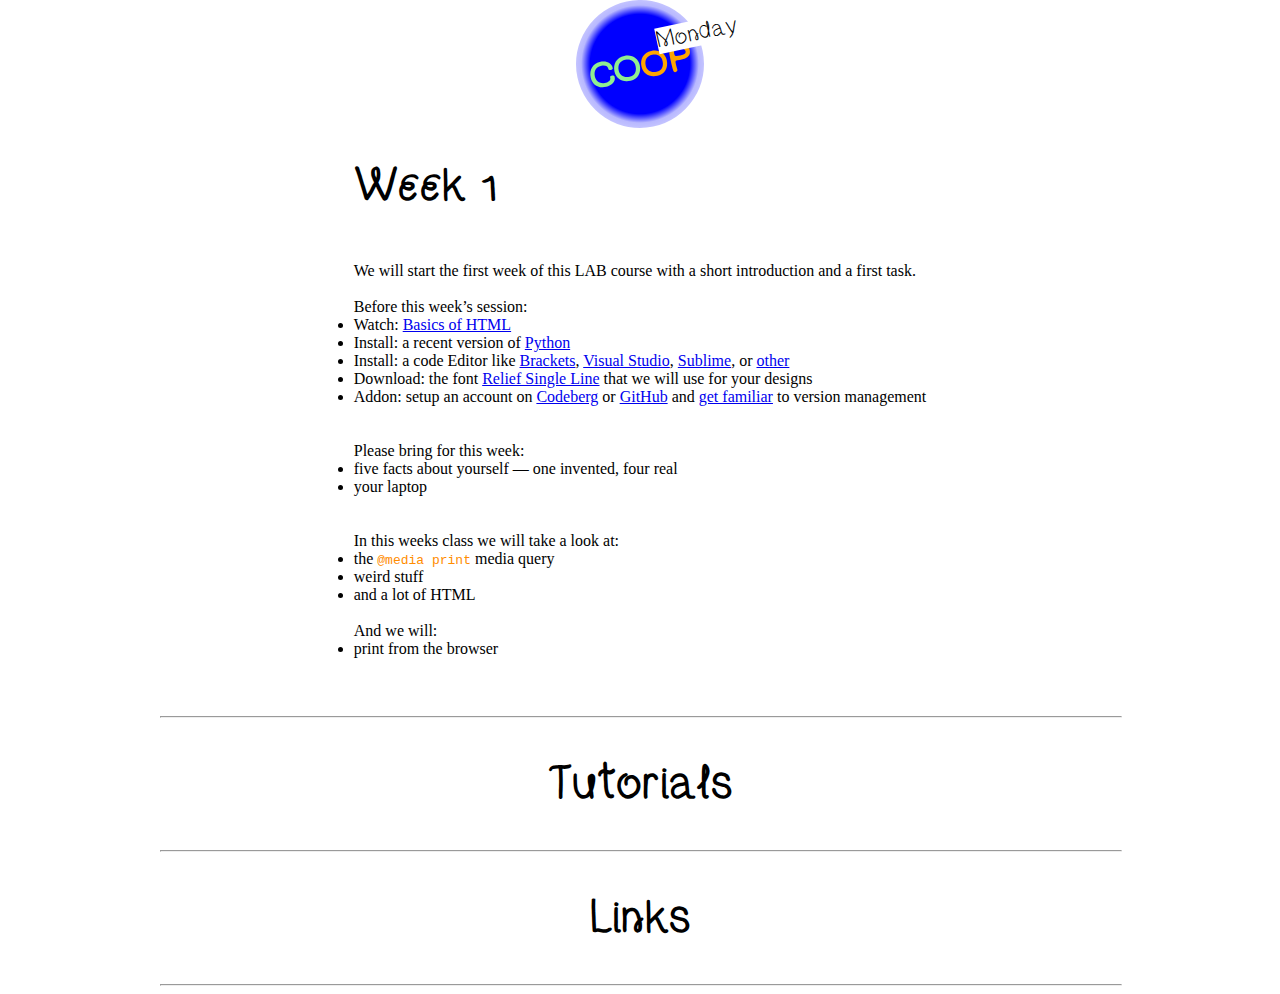
==== index.html @ 9f5c6e41 "Wring Font" ====
<!DOCTYPE html>
<html>
    <head>
        <title>coop | Monday</title>
        <link rel="stylesheet" href="style.css">
        <!--        <script  src ="main.js"></script>-->
        <meta charset="utf-8">
        <meta name="viewport" content="width=device-width">
        <meta property="og:image" content="">
    </head>

    <body>
        <main>
            <nav>
                <div class="monday">Monday</div>
                <div class="logo">
                    <span class="blue">CO</span>
                    <span class="red">OP</span>
                </div>
            </nav>
            <details open>
                <summary>
                    <h1 class="section-title">
                        Week 1
                    </h1>
                </summary>
                <div class="section">
                    We will start the first week of this LAB course with a short introduction and a first task. 

                    Before this week’s session:
                    <ul>
                        <li>Watch: <a href="https://www.youtube.com/watch?v=CkzbI1Tv_rQ">Basics of HTML</a></li>
                        <li>Install: a recent version of <a href="https://www.python.org/downloads/">Python</a></li>
                        <li>Install: a code Editor like <a href="https://brackets.io/">Brackets</a>,  <a href="https://code.visualstudio.com/">Visual Studio</a>,  <a href="https://www.sublimetext.com/download">Sublime</a>, or <a href="https://github.com/collections/text-editors">other</a></li>
                        <li>Download: the font <a href="https://github.com/isdat-type/Relief-SingleLine/tree/main/fonts/open_ttf">Relief Single Line</a> that we will use for your designs</li>
                        <li>Addon: setup an account on <a href="https://codeberg.org/">Codeberg</a> or <a href="https://github.com/">GitHub</a> and <a href="https://git-scm.com/videos">get familiar</a> to version management</li>
                    </ul>

                    Please bring for this week:
                    <ul>
                        <li>five facts about yourself — one invented, four real</li>
                        <li>your laptop</li>
                    </ul>

                    In this weeks class we will take a look at:
                    <ul>
                        <li>the <code>@media print</code> media query</li>
                        <li>weird stuff</li>
                        <li>and a lot of HTML</li>
                    </ul>
                    And we will:
                    <ul>
                        <li>print from the browser</li>
                    </ul>
                </div> 
            </details>
            <hr>

            <details>
                <summary>
                    <h1 class="section-title">
                        Tutorials
                    </h1>
                </summary>
                <section>
                    <h2>Basics</h2>
                    <h4>
                        Run a local server:
                    </h4>
                    <ul>
                        <li>Open a terminal window in the folder of your .html file. For example, drag the folder onto your terminal icon using CMD+Drag.</li>
                        <p>Launch server:</p>
                        <ul>
                            <li>macOS/Linux: <code>python3 -m http.server</code></li>
                            <li>Windows: <code>python -m SimpleHTTPServer</code></li>
                        </ul>
                        <p>Shut down server:</p>
                        <ul>
                            <li>All: <code>^C</code></li>
                        </ul>
                    </ul>
                </section>
            </details>
            <hr>


            <details>
                <summary>
                    <h1 class="section-title">
                        Links
                    </h1>
                </summary>
                <section>
                    <h2>HTML/CSS</h2>
                    <ul>
                        <li><a href="https://www.youtube.com/watch?v=CkzbI1Tv_rQ">Laurel Schwulst’s intro to HTML</a></li>
                        <li><a href="https://www.youtube.com/watch?v=BUZIaTHm_oE">Laurel Schwulst’s intro to CSS</a></li>
                        <li><a href="https://developer.mozilla.org/en-US/docs/Web/HTML">Mozilla Developer Network HTML</a></li>
                        <li><a href="https://developer.mozilla.org/en-US/docs/Web/HTML">Mozilla Developer Network CSS</a></li>
                        <li><a href="https://www.w3schools.com/html/default.asp">w3schools HTML</a></li>
                        <li><a href="https://www.w3schools.com/css/default.asp">w3schools CSS</a></li>
                    </ul>
                </section>
            </details>
            <hr>
        </main>

    </body>
</html>
---- style.css ----
@font-face {
    font-family: coop;
    src: url("assets/fonts/coop.otf");
    font-display: swap;
}

@font-face {
    font-family: unelegant;
    src: url("assets/fonts/Unilegant.otf");
    font-display: swap;
}

:root {
    --space-xs: 8px;
    --space-s: 16px;
    --space-m: 32px;
    --space-l: 64px;
    --space-xl: 128px;
}

body {
    margin: 0;
    font-family: Georgia, Times;
    margin: 0 auto;
    max-width: 960px;
}

main {
    display: grid;
    justify-items: center;
}

h1 {
    font-family: unelegant;
    font-size: 48px;
    margin: 0;
}

.section-title {
    margin-top: var(--space-m);
    margin-bottom: var(--space-m);
}

.logo {
    font-size: 48px;
    font-family: coop;
    width: 128px;
    height: 128px;
    border-radius: 128px;
    background: blue;
    background: radial-gradient(circle, #0000FF 55%, #0000FF47 65%, transparent 100%);
    display: grid;
    align-content: center;
    justify-content: center;
    grid-auto-flow: column;
    transform: rotate(-12deg);
    animation: logo-animation 12s linear infinite;
}

.monday {
    top: 20px;
    margin-left: 80px;
    font-size: 24px;
    z-index: 2;
    position: absolute;
    font-family: unelegant;
    transform: rotate(-12deg);
    background-color: white;
}

.red {
    color: orange;
}

.blue {
    color: lightgreen;
}


code {
    font-family: monospace;
    color: darkorange;
}


.section, section {
    margin-top: var(--space-xs);
    white-space: pre-line;
    margin-bottom: var(--space-m);
}

ul {
    margin: 0;
    padding: 0;
    display: grid;
}

hr {
    width: 100%;
}

details > summary {
    list-style: none;
}


@keyframes logo-animation {
    0% {
        transform: rotate(-12deg);
    }
    100% {
        transform: rotate(348deg);
    }
}



@media (prefers-reduced-motion) {
    .logo {
        animation: none;
    }
}



@media print {
    @page {
        size: A4;
    }
    body {
        margin: 0;
        width: 210mm;
        height: 100%;
    }
    nav {
        break-after: page;
        display: grid;
        height: 297mm;
        align-content: center;
        justify-content: center;
    }
    .logo {
        font-size: 128px;
        font-family: coop;
        width: 256px;
        height: 256px;
        border-radius: 256px;
        transform: rotate(-8deg);
        animation: none !important;
    }
    .monday {
        top: 28px;
        margin-left: 128px;
        font-size: 36px;
        position: relative;
    }
    hr {
        display: none;
    }
    details {
        break-before: page;
        width: 150mm;
    }
}
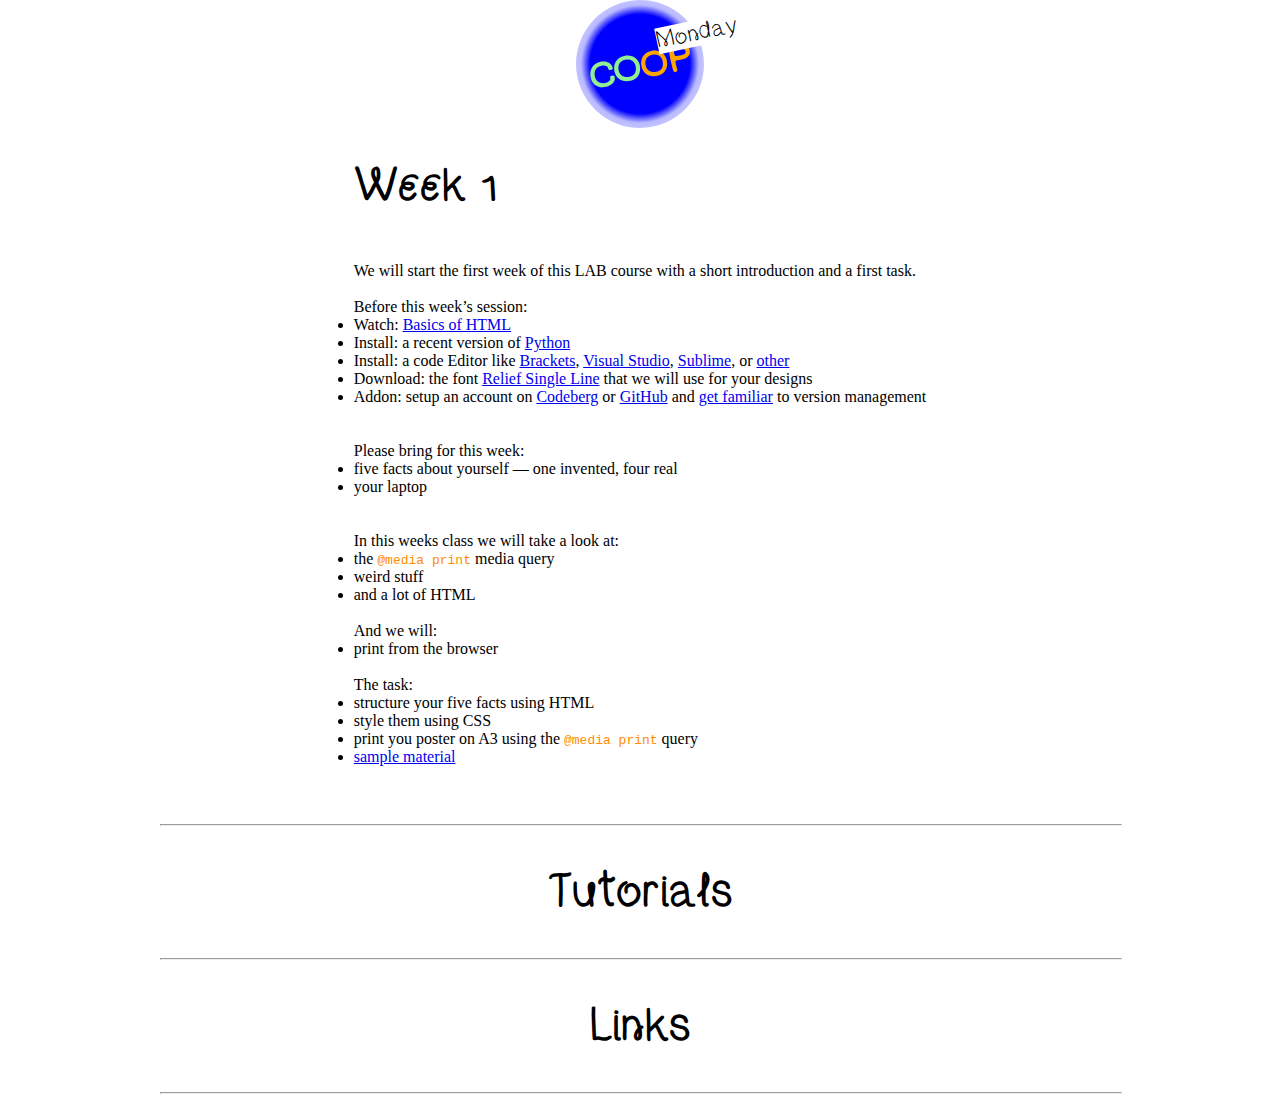
==== commit e224b3d7: "Course material for week 1" ====
--- a/index.html
+++ b/index.html
@@ -51,6 +51,13 @@
                     And we will:
                     <ul>
                         <li>print from the browser</li>
+                    </ul>
+                     The task:
+                    <ul>
+                        <li>structure your five facts using HTML</li>
+                        <li>style them using CSS</li>
+                        <li>print you poster on A3 using the <code>@media print</code> query</li>
+                        <li><a href="https://github.com/haw-type-design/coop-monday/tree/main/course-material/week-1">sample material</a></li>
                     </ul>
                 </div> 
             </details>
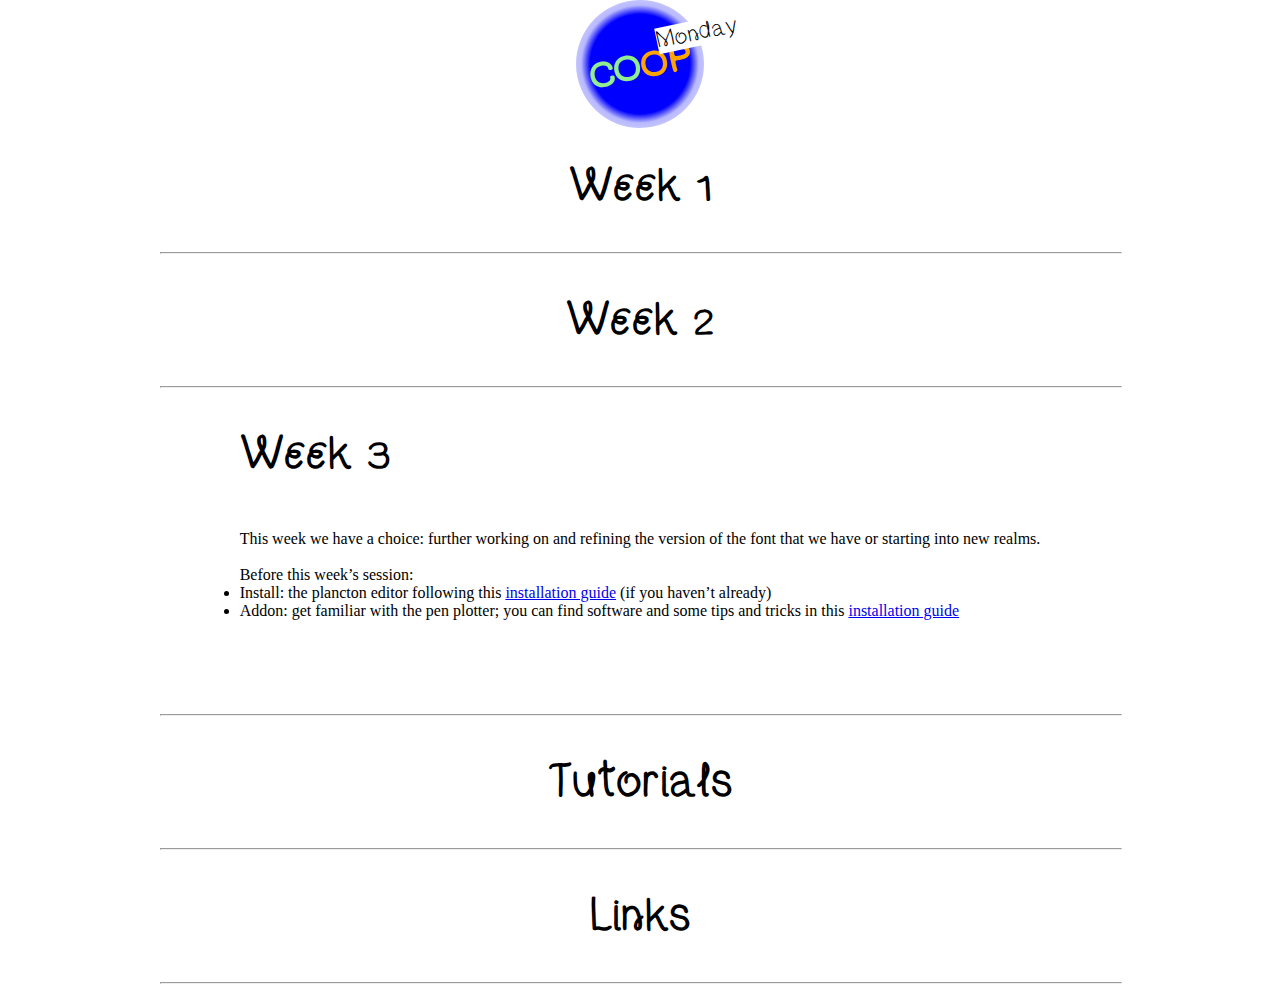
==== commit 21db81dd: "Prep for week 3" ====
--- a/index.html
+++ b/index.html
@@ -18,7 +18,7 @@
                     <span class="red">OP</span>
                 </div>
             </nav>
-            <details open>
+            <details>
                 <summary>
                     <h1 class="section-title">
                         Week 1
@@ -52,7 +52,7 @@
                     <ul>
                         <li>print from the browser</li>
                     </ul>
-                     The task:
+                    The task:
                     <ul>
                         <li>structure your five facts using HTML</li>
                         <li>style them using CSS</li>
@@ -61,6 +61,68 @@
                     </ul>
                 </div> 
             </details>
+
+            <hr>
+
+            <details>
+                <summary>
+                    <h1 class="section-title">
+                        Week 2
+                    </h1>
+                </summary>
+                <div class="section">
+                    This week we will collectively draw an font in the <a href="https://github.com/haw-type-design/plancton-editor">Plancton editor</a>. 
+
+                    Before this week’s session:
+                    <ul>
+                        <li>Install: the plancton editor following this <a href="https://haw-type-design.github.io/newpage-x-y/plancton-intro/">installation guide</a></li>
+                    </ul>
+
+                    Please bring for this week:
+                    <ul>
+                        <li>your laptop running plancton</li>
+                    </ul>
+
+                    In this weeks class we will take a look at:
+                    <ul>
+                        <li>drawing fonts with metapost</li>
+                        <li>letters based on grids</li>
+                        <li>type</li>
+                    </ul>
+                    And we will:
+                    <ul>
+                        <li>plot a poster</li>
+                    </ul>
+                    The task:
+                    <ul>
+                        <li>use the prepared letters that are already placed on the grid to draw them in plancton</li>
+                    </ul>
+
+                    At the end of this day we will assemble everything and plot it with the pen plotter.
+                </div> 
+            </details>
+
+            <hr>
+
+            <details open>
+                <summary>
+                    <h1 class="section-title">
+                        Week 3
+                    </h1>
+                </summary>
+                <div class="section">
+                    This week we have a choice: further working on and refining the version of the font that we have or starting into new realms. 
+
+                    Before this week’s session:
+                    <ul>
+                        <li>Install: the plancton editor following this <a href="https://haw-type-design.github.io/newpage-x-y/plancton-intro/">installation guide</a> (if you haven’t already)</li>
+                        <li>Addon: get familiar with the pen plotter; you can find software and some tips and tricks in this <a href="https://haw-type-design.github.io/newpage-x-y/pen-plotter/">installation guide</a></li>
+                    </ul>
+
+
+                </div> 
+            </details>
+
             <hr>
 
             <details>
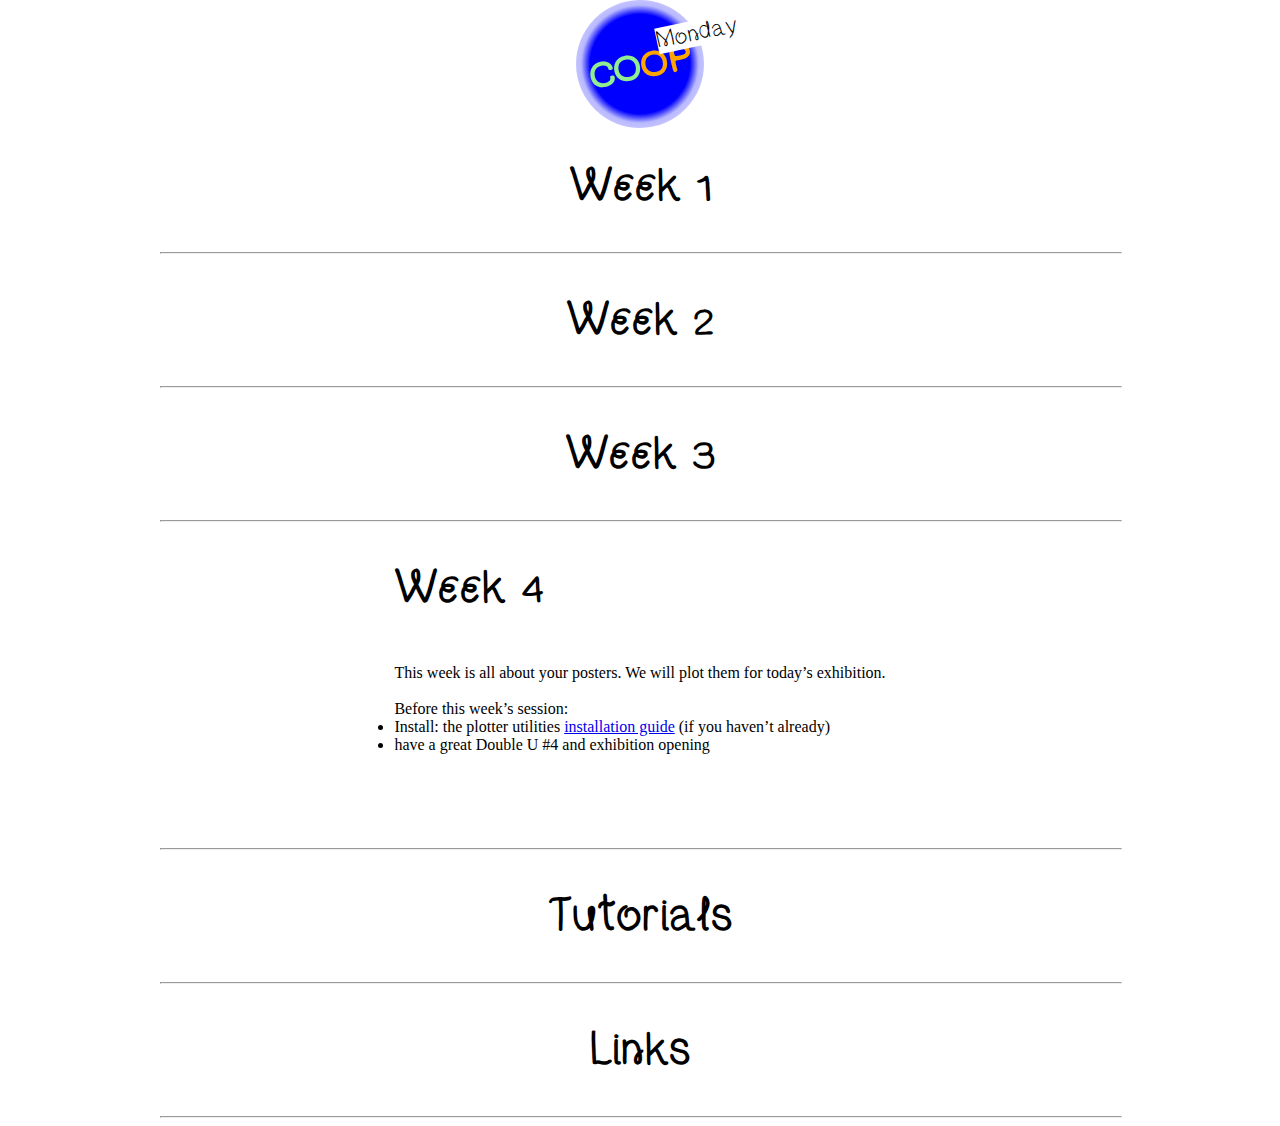
==== commit 23bec7e5: "Week 4 update" ====
--- a/index.html
+++ b/index.html
@@ -99,12 +99,14 @@
                     </ul>
 
                     At the end of this day we will assemble everything and plot it with the pen plotter.
-                </div> 
-            </details>
-
-            <hr>
-
-            <details open>
+                    
+                    <img src="assets/img/Real-Time-v1_min.jpeg" alt="A poster showing the typeface Real Time.">
+                </div> 
+            </details>
+
+            <hr>
+
+            <details>
                 <summary>
                     <h1 class="section-title">
                         Week 3
@@ -117,6 +119,27 @@
                     <ul>
                         <li>Install: the plancton editor following this <a href="https://haw-type-design.github.io/newpage-x-y/plancton-intro/">installation guide</a> (if you haven’t already)</li>
                         <li>Addon: get familiar with the pen plotter; you can find software and some tips and tricks in this <a href="https://haw-type-design.github.io/newpage-x-y/pen-plotter/">installation guide</a></li>
+                    </ul>
+
+
+                </div> 
+            </details>
+
+            <hr>
+            
+             <details open>
+                <summary>
+                    <h1 class="section-title">
+                        Week 4
+                    </h1>
+                </summary>
+                <div class="section">
+                    This week is all about your posters. We will plot them for today’s exhibition.
+
+                    Before this week’s session:
+                    <ul>
+                        <li>Install: the plotter utilities <a href="https://haw-type-design.github.io/newpage-x-y/pen-plotter/">installation guide</a> (if you haven’t already)</li>
+                        <li>have a great Double U #4 and exhibition opening</li>
                     </ul>
 
 
--- a/style.css
+++ b/style.css
@@ -68,6 +68,10 @@
     background-color: white;
 }
 
+img {
+    max-width: 100%;
+}
+
 .red {
     color: orange;
 }
@@ -99,8 +103,14 @@
     width: 100%;
 }
 
+
+/* Hide the marker */
 details > summary {
     list-style: none;
+}
+
+details summary::-webkit-details-marker {
+    display:none;
 }
 
 
@@ -161,5 +171,18 @@
         break-before: page;
         width: 150mm;
     }
+
+    .section > img {
+        display: table;
+        break-before: auto; /* 'always,' 'avoid,' 'left,' 'inherit,' or 'right' */
+        break-after: auto; /* 'always,' 'avoid,' 'left,' 'inherit,' or 'right' */
+        break-inside: avoid !important; /* or 'auto' */
+    }
 }
 
+
+@media only screen and (max-width: 960px) {
+    body {
+        margin: 24px 36px;
+    }
+}
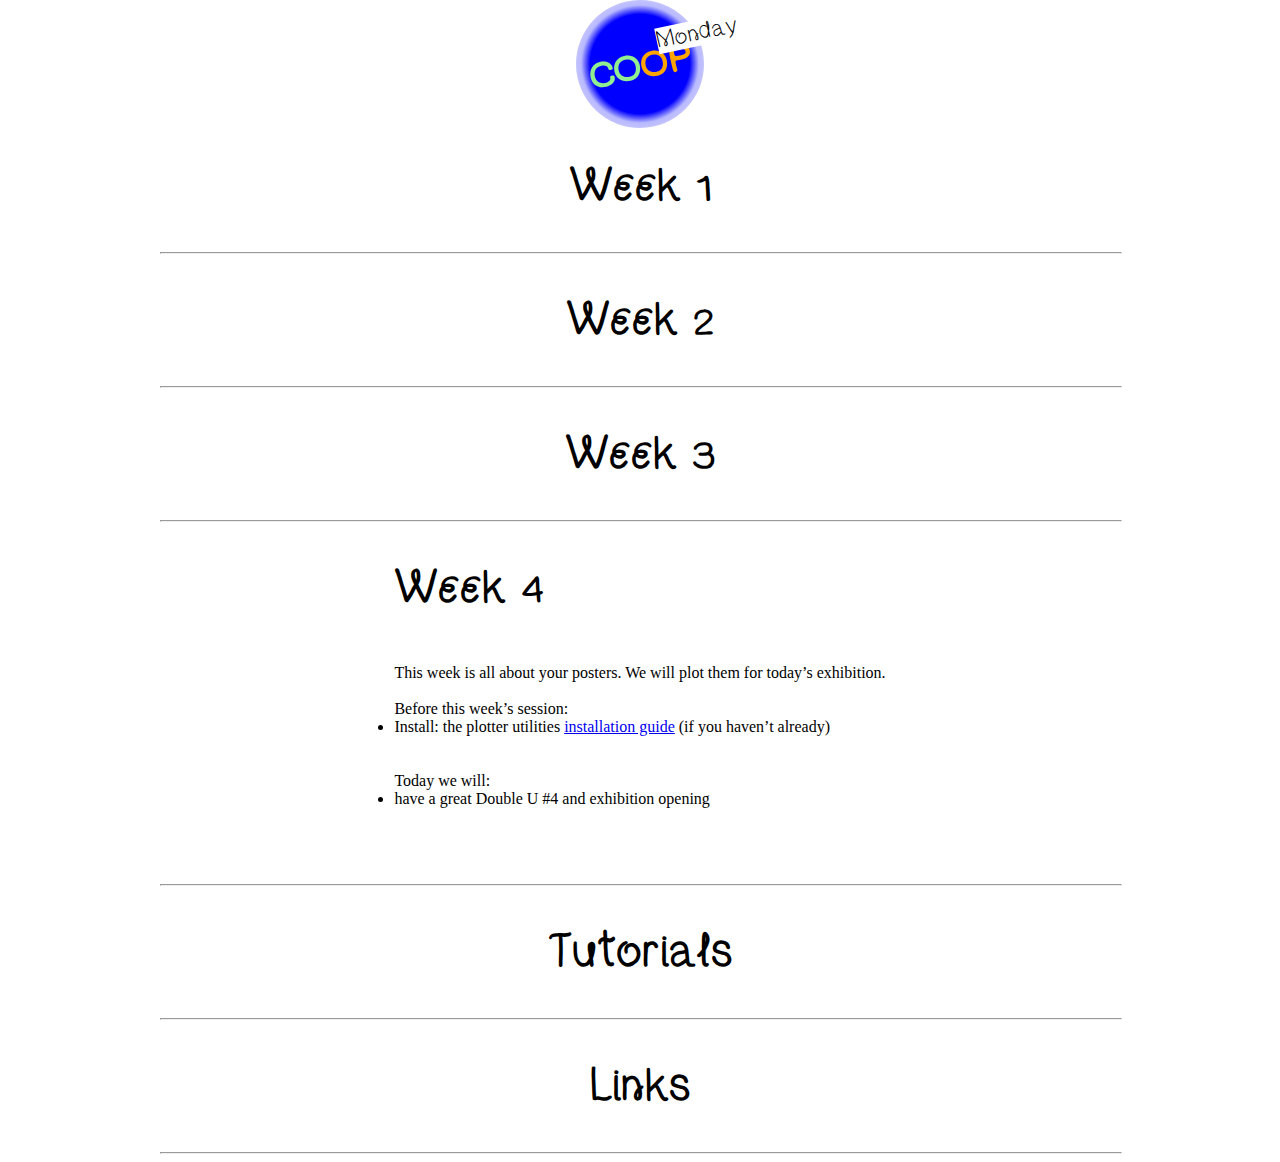
==== commit b88941d7: "Slight correction" ====
--- a/index.html
+++ b/index.html
@@ -139,9 +139,12 @@
                     Before this week’s session:
                     <ul>
                         <li>Install: the plotter utilities <a href="https://haw-type-design.github.io/newpage-x-y/pen-plotter/">installation guide</a> (if you haven’t already)</li>
+                    </ul>
+                    
+                    Today we will:
+                    <ul>
                         <li>have a great Double U #4 and exhibition opening</li>
                     </ul>
-
 
                 </div> 
             </details>
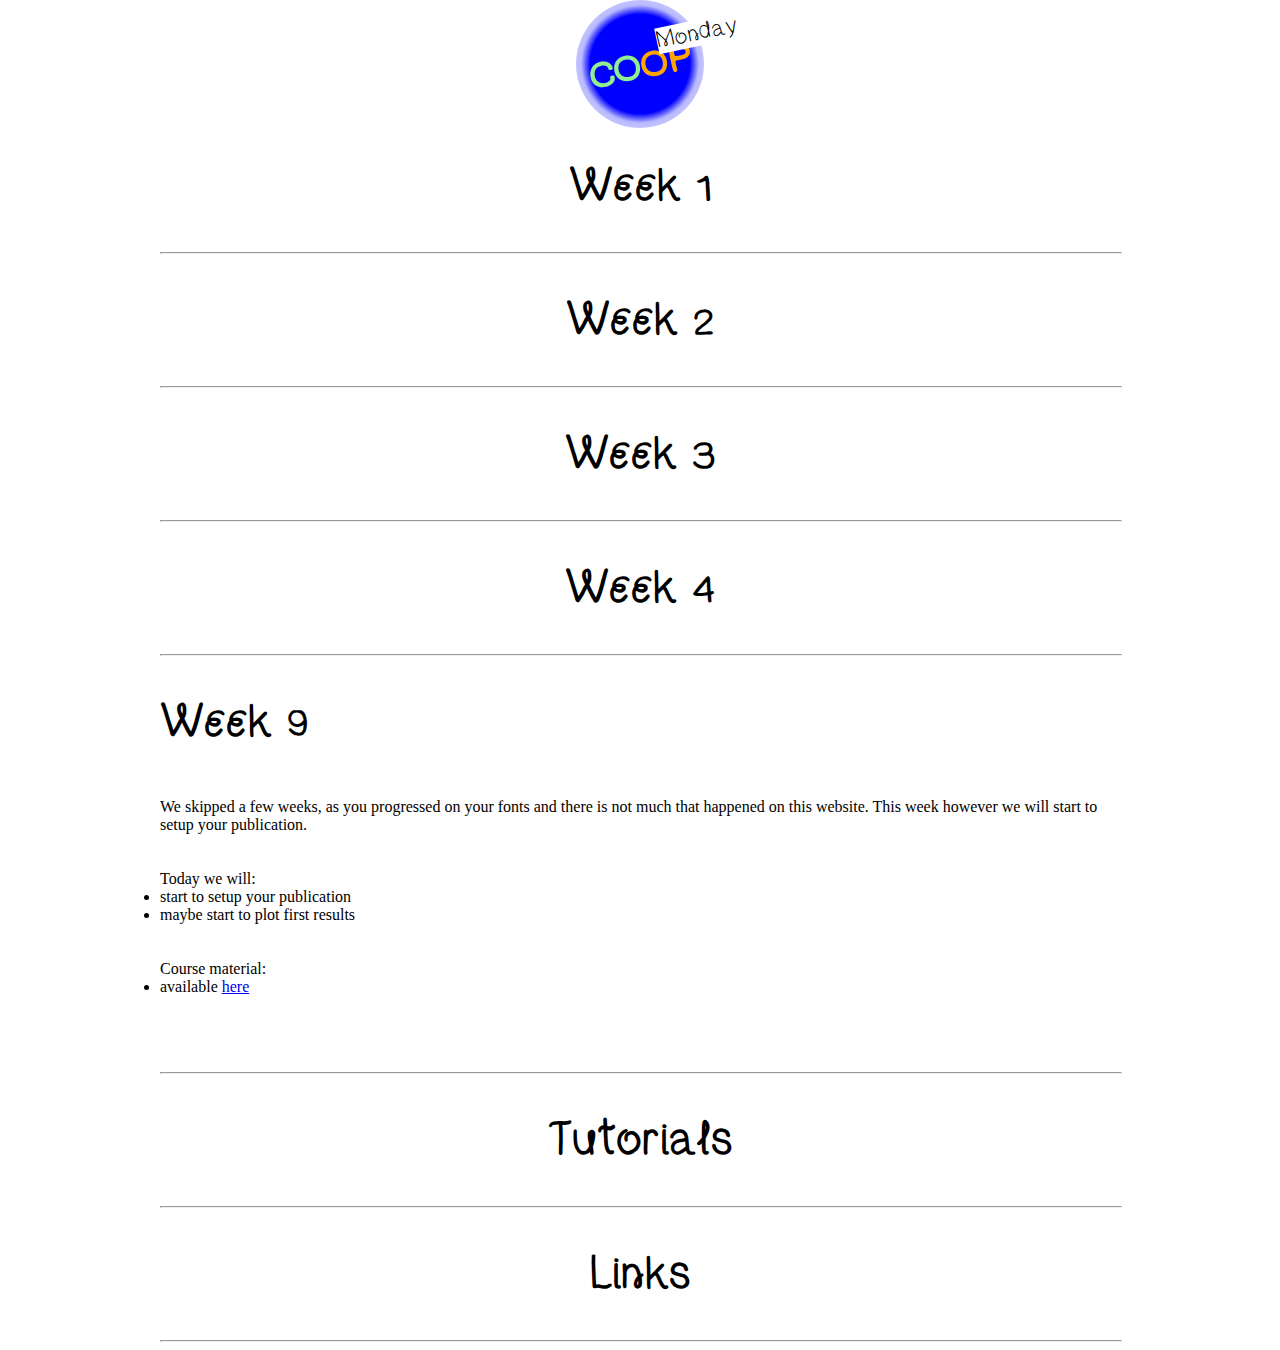
==== commit 306e3f15: "Setup for week 9" ====
--- a/index.html
+++ b/index.html
@@ -127,7 +127,7 @@
 
             <hr>
             
-             <details open>
+             <details >
                 <summary>
                     <h1 class="section-title">
                         Week 4
@@ -145,6 +145,32 @@
                     <ul>
                         <li>have a great Double U #4 and exhibition opening</li>
                     </ul>
+
+                </div> 
+            </details>
+
+            <hr>
+			
+			 <details open>
+                <summary>
+                    <h1 class="section-title">
+                        Week 9
+                    </h1>
+                </summary>
+                <div class="section">
+                    We skipped a few weeks, as you progressed on your fonts and there is not much that happened on this website. This week however we will start to setup your publication.
+
+                    
+                    Today we will:
+                    <ul>
+                        <li>start to setup your publication</li>
+                        <li>maybe start to plot first results</li>
+                    </ul>
+					
+					Course material:
+					<ul>
+						<li>available <a href="https://github.com/haw-type-design/coop-monday/tree/main/course-material/week-9">here</a></li>
+					</ul>
 
                 </div> 
             </details>
@@ -195,6 +221,18 @@
                         <li><a href="https://www.w3schools.com/html/default.asp">w3schools HTML</a></li>
                         <li><a href="https://www.w3schools.com/css/default.asp">w3schools CSS</a></li>
                     </ul>
+
+                    <h2>web2print examples</h2>
+                    <ul>
+                        <li><a href="https://hybrid.publishing.systems" target="_blank">Hybrid Publishing Systems</a></li>
+                        <li><a href="https://postdigitalgraphicdesign.com/" target="_blank">Post Digital Graphic Design</a></li>
+                        <li><a href="https://onpublishing.page/" target="_blank">On Publishing</a></li>
+                        <li><a href="https://cyberfeminismindex.com" target="_blank">Cyberfeminism Index</a></li>
+                        <li><a href="https://htmloutput.risd.gd/" target="_blank">for / with / in</a></li>
+                        <li><a href="https://controverses.org/mode-demploi/" target="_blank">Controverses</a></li>
+                        <li><a href="https://publishing.systems/escapereality-writepoems/" target="_blank">Poem generator</a></li>
+                        <li><a href="https://publishing.systems/multi-type/" target="_blank">multi-type</a></li>
+                    </ul>
                 </section>
             </details>
             <hr>
